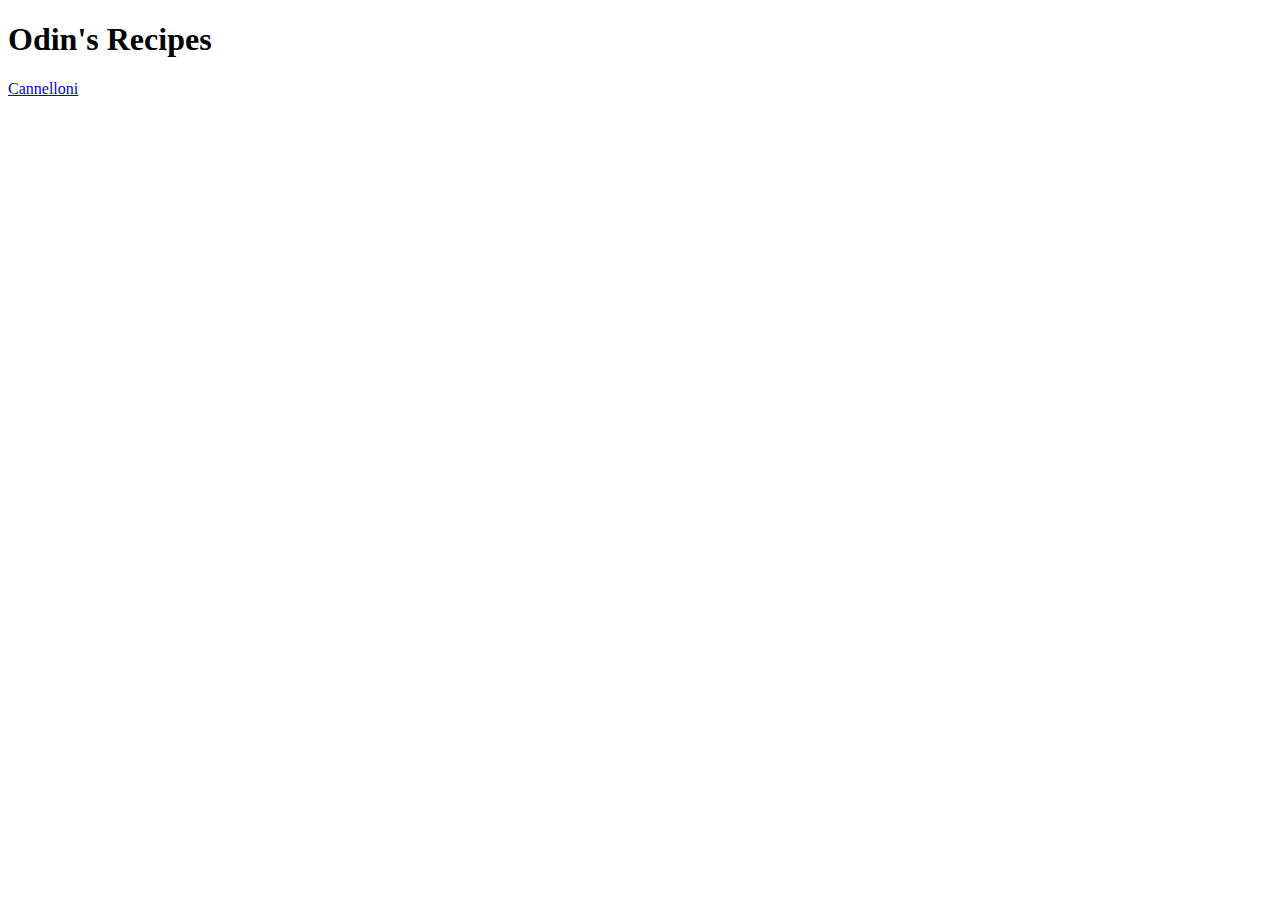
==== index.html @ 768616ca "Added an anchor link to the Cannelloni webpage" ====
<!DOCTYPE html>
<html lang="en">
<head>
    <meta charset="UTF-8">
    <meta name="viewport" content="width=device-width, initial-scale=1.0">
    <title>Recipes</title>
</head>
<body>
    <h1>Odin's Recipes</h1>
    <a href="/recipes/cannelloni.html">Cannelloni<a>
</body>
</html>
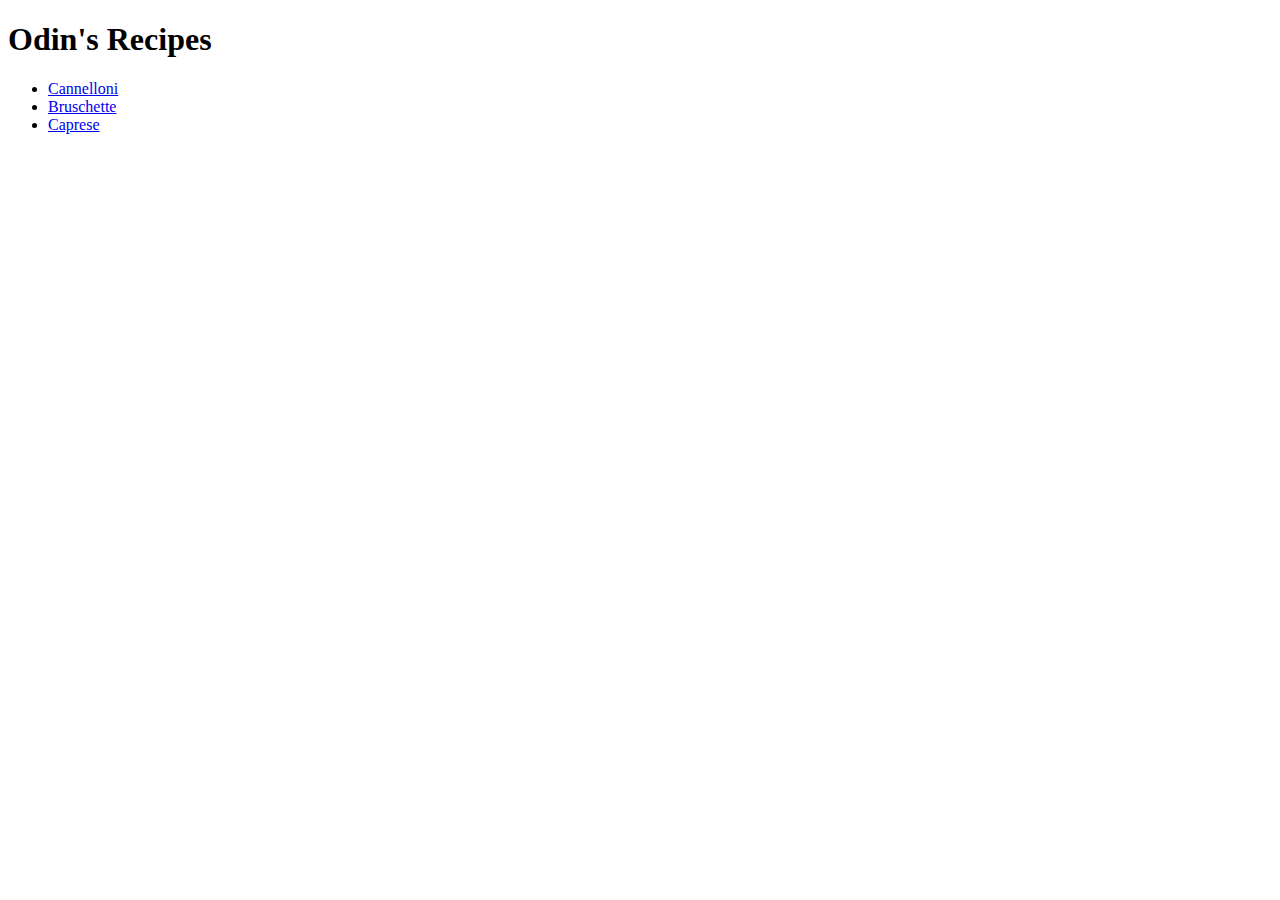
==== commit bc0649e6: "Added links to other recipes, put them inside unordered list" ====
--- a/index.html
+++ b/index.html
@@ -7,6 +7,11 @@
 </head>
 <body>
     <h1>Odin's Recipes</h1>
-    <a href="/recipes/cannelloni.html">Cannelloni<a>
+    <ul>
+        <li><a href="/recipes/cannelloni.html">Cannelloni<a></a></li>
+        <li><a href="/recipes/bruschette.html">Bruschette</a></li>
+        <li><a href="/recipes/caprese.html">Caprese</a></li>
+    </ul>
+
 </body>
 </html>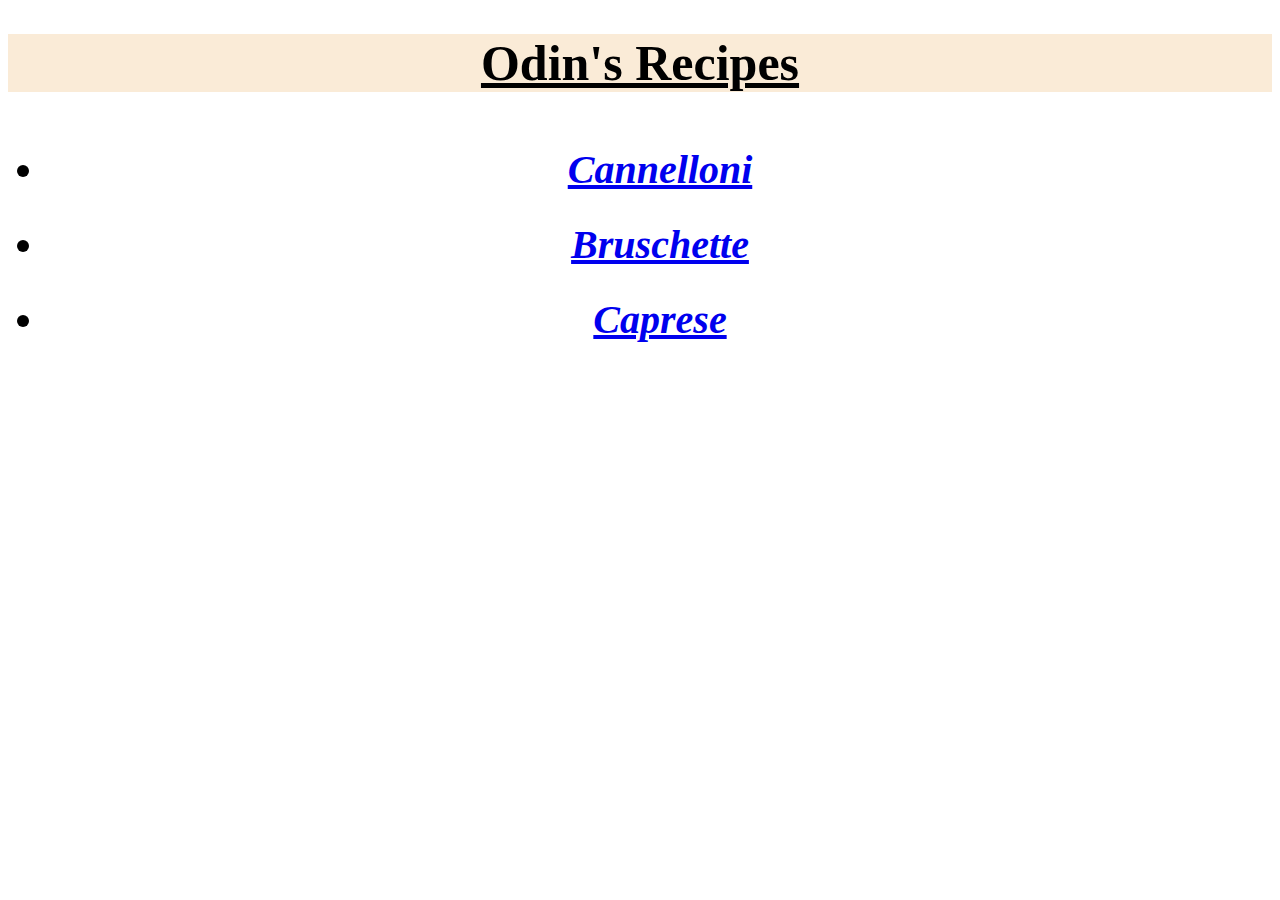
==== commit 0e4124ba: "Added classes and IDs to make css styling working correctly" ====
--- a/index.html
+++ b/index.html
@@ -4,14 +4,15 @@
     <meta charset="UTF-8">
     <meta name="viewport" content="width=device-width, initial-scale=1.0">
     <title>Recipes</title>
+    <link rel="stylesheet" href="/recipes/css/style.css">
 </head>
 <body>
-    <h1>Odin's Recipes</h1>
-    <ul>
-        <li><a href="/recipes/cannelloni.html">Cannelloni<a></a></li>
-        <li><a href="/recipes/bruschette.html">Bruschette</a></li>
-        <li><a href="/recipes/caprese.html">Caprese</a></li>
-    </ul>
+    <h1 class="header1">Odin's Recipes</h1>
+        <ul class="index_list">
+        <li><a href="./recipes/cannelloni.html">Cannelloni</a></li>
+        <li><a href="./recipes/bruschette.html">Bruschette</a></li>
+        <li><a href="./recipes/caprese.html">Caprese</a></li>
+        </ul>
 
 </body>
 </html>--- a/recipes/css/style.css
+++ b/recipes/css/style.css
@@ -0,0 +1,52 @@
+* {
+    font-family: 'Times New Roman', Times, serif;
+    background-color: white;
+}
+
+.header1 {
+    text-align: center;
+    background-color: antiquewhite;
+    font-size: 50px;
+    text-decoration: underline;
+
+}
+
+.header1.recipe {
+    text-align: left;
+    font-style: italic;
+    font-size: 65px;
+}
+
+.index_list {
+    line-height: 75px;
+    list-style-type: disc;
+    text-align: center;
+    font-size: 40px;
+    font-weight: bold;
+    font-style: italic;
+}
+
+.header2 {
+    font-size: 36px;
+    font-weight: bold;
+}
+
+.description {
+    font-size: 24px;
+}
+
+.ingredient {
+    font-style: italic;
+}
+
+#unorder {
+    list-style-type: disc;
+}
+#order {
+    list-style-type: circle;
+}
+
+.list {
+    font-size: 24px;
+    font-weight: 500;
+}
